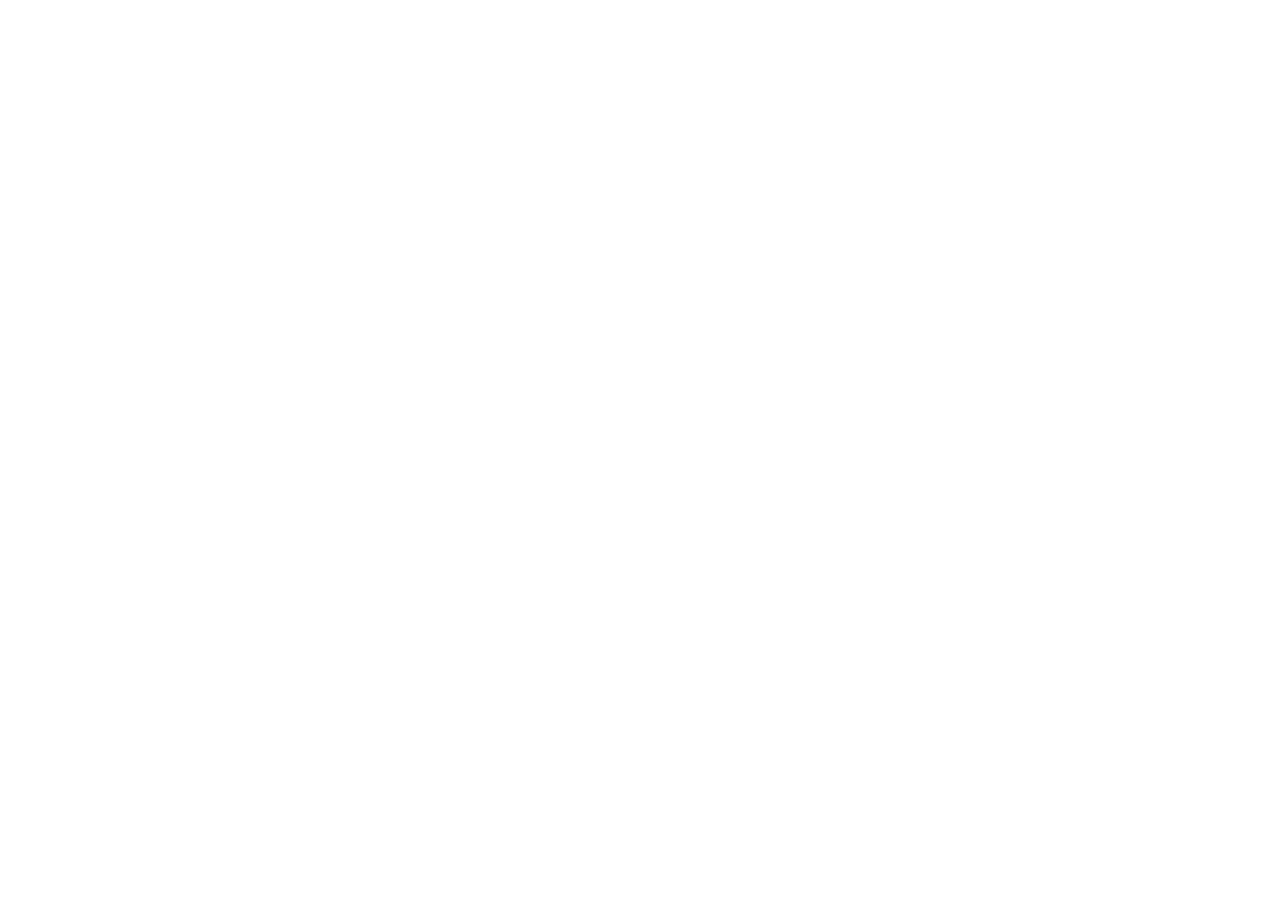
==== move/index.html @ c114f50d "ジャイロセンサーの追加" ====
<html>
<head>

<script type="text/javascript">
window.addEventListener("devicemotion", function(event) {
    //加速度センサの3軸の値
    var xa = event.acceleration.x;
    var ya = event.acceleration.y;
    var za = event.acceleration.z;
     
    //重力加速度センサの3軸の値
    var xg = event.accelerationIncludingGravity.x;
    var yg = event.accelerationIncludingGravity.y;
    var zg = event.accelerationIncludingGravity.z;
}, false);
</script>
</head>
<body>


</body>
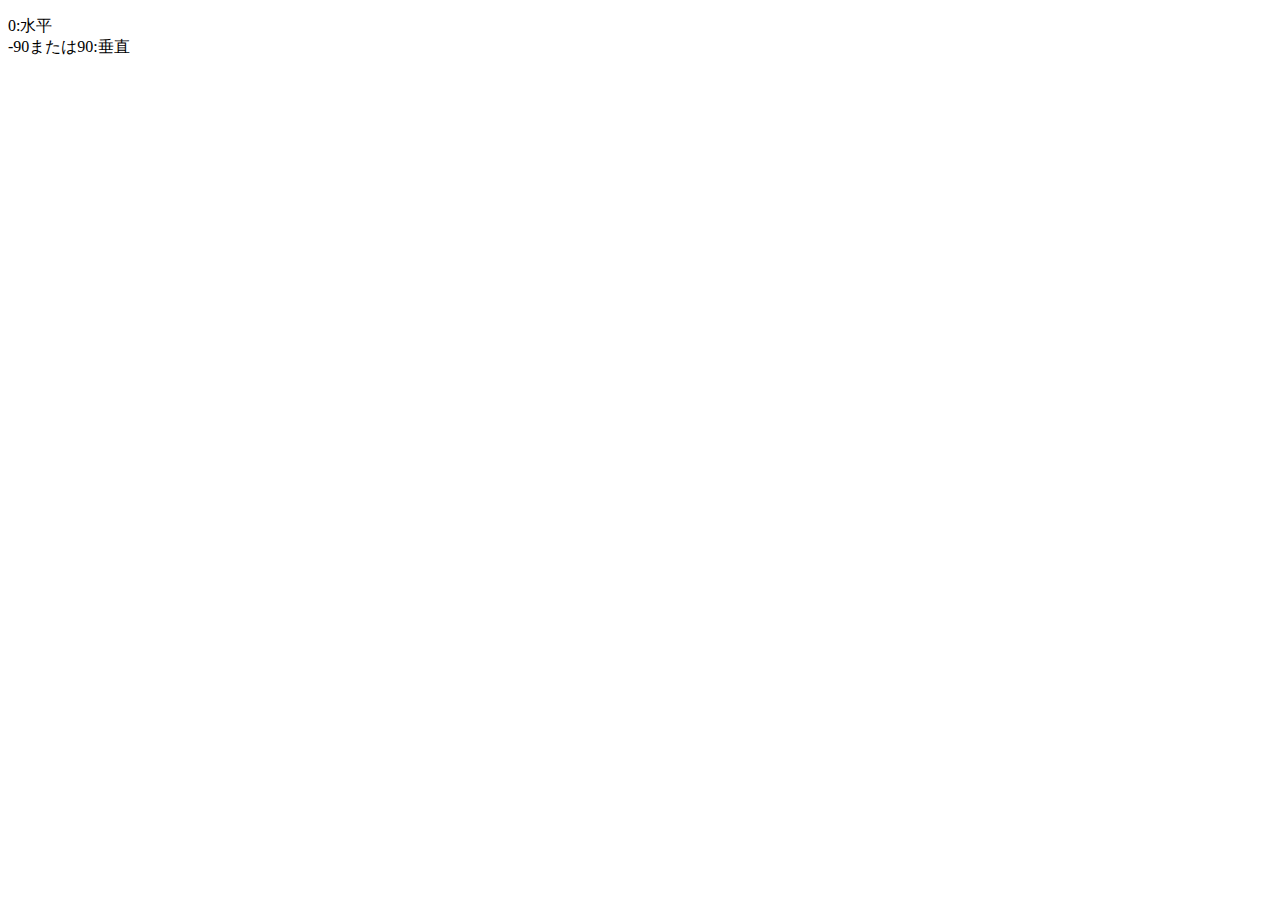
==== commit 8fb75c98: "テストケースへ変更" ====
--- a/move/index.html
+++ b/move/index.html
@@ -1,21 +1,15 @@
-<html>
-<head>
+<!DOCTYPE html>
+<meta charset="utf-8">
+<meta name="viewport" content="initial-scale=1.0">
+<title>スマホの上下方向の傾きを取得するサンプル</title>
 
-<script type="text/javascript">
-window.addEventListener("devicemotion", function(event) {
-    //加速度センサの3軸の値
-    var xa = event.acceleration.x;
-    var ya = event.acceleration.y;
-    var za = event.acceleration.z;
-     
-    //重力加速度センサの3軸の値
-    var xg = event.accelerationIncludingGravity.x;
-    var yg = event.accelerationIncludingGravity.y;
-    var zg = event.accelerationIncludingGravity.z;
-}, false);
+<div id="beta"></div>
+<p>0:水平<br>-90または90:垂直
+
+<script>
+window.addEventListener('deviceorientation', function(event){ //デバイスの傾きや方角の値が変化したときに発火
+  document.getElementById('beta').innerHTML = event.beta; // event.betaで上下方向の傾きの値を取得
+});
+// http://www.antytle.com/js/device-orientation-event
 </script>
-</head>
-<body>
 
-
-</body>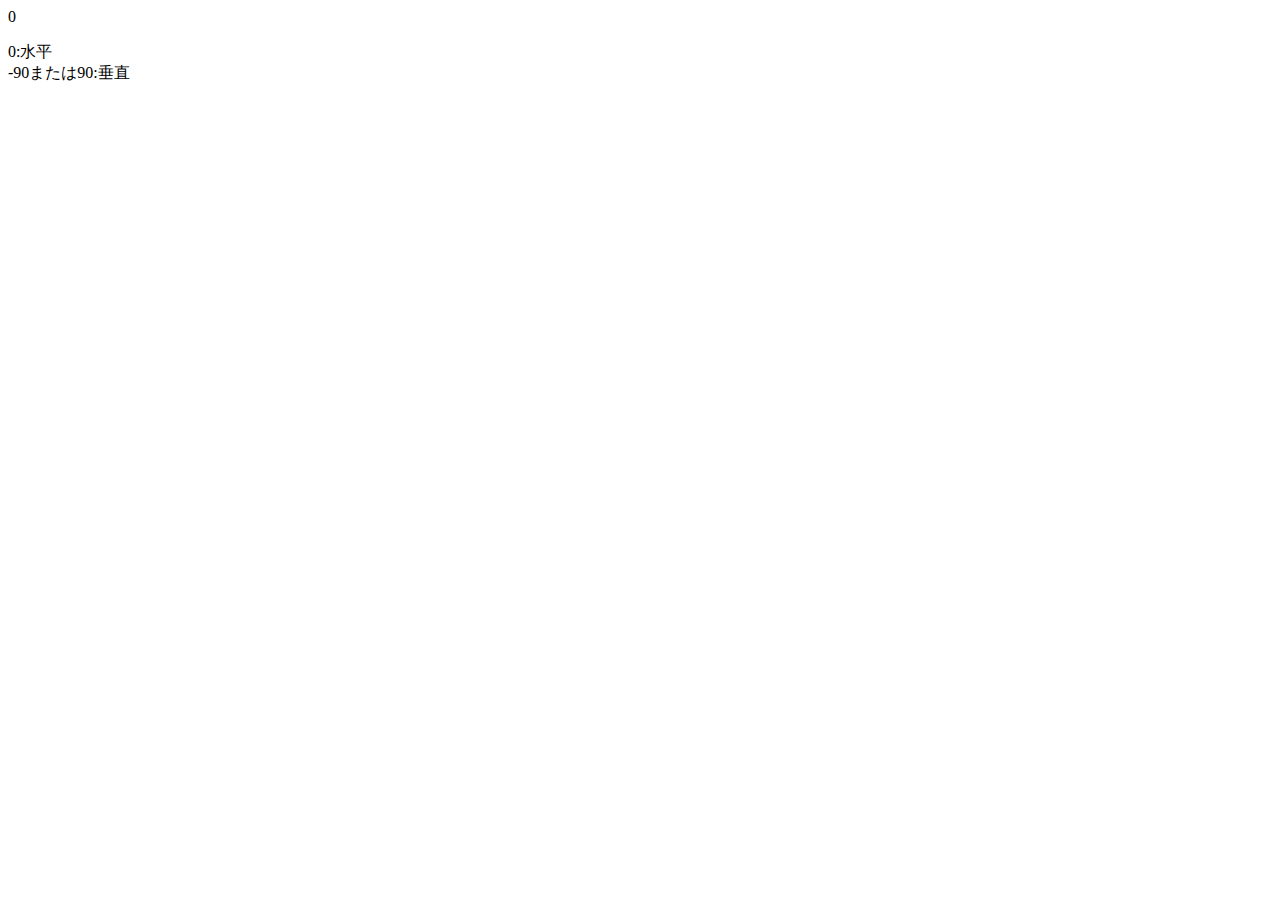
==== commit 4ab3d141: "乗数の追加" ====
--- a/move/index.html
+++ b/move/index.html
@@ -3,12 +3,19 @@
 <meta name="viewport" content="initial-scale=1.0">
 <title>スマホの上下方向の傾きを取得するサンプル</title>
 
+<div id="alpha"></div>
 <div id="beta"></div>
+<div id="gamma"></div>
+<div id="move"></div>
 <p>0:水平<br>-90または90:垂直
 
 <script>
-window.addEventListener('deviceorientation', function(event){ //デバイスの傾きや方角の値が変化したときに発火
-  document.getElementById('beta').innerHTML = event.beta; // event.betaで上下方向の傾きの値を取得
+var pow = function(v){return Math.pow(v,2);}
+window.addEventListener('deviceorientation', function(event){ 
+  document.getElementById('alpha').innerHTML = event.alpha; 
+  document.getElementById('beta').innerHTML = event.beta; 
+  document.getElementById('gamma').innerHTML = event.gamma; 
+  document.getElementById('move').innerHTML = Math.sqrt(pow(event.alpha) + pow(event.beta) + pow(event.gamma));
 });
 // http://www.antytle.com/js/device-orientation-event
 </script>
